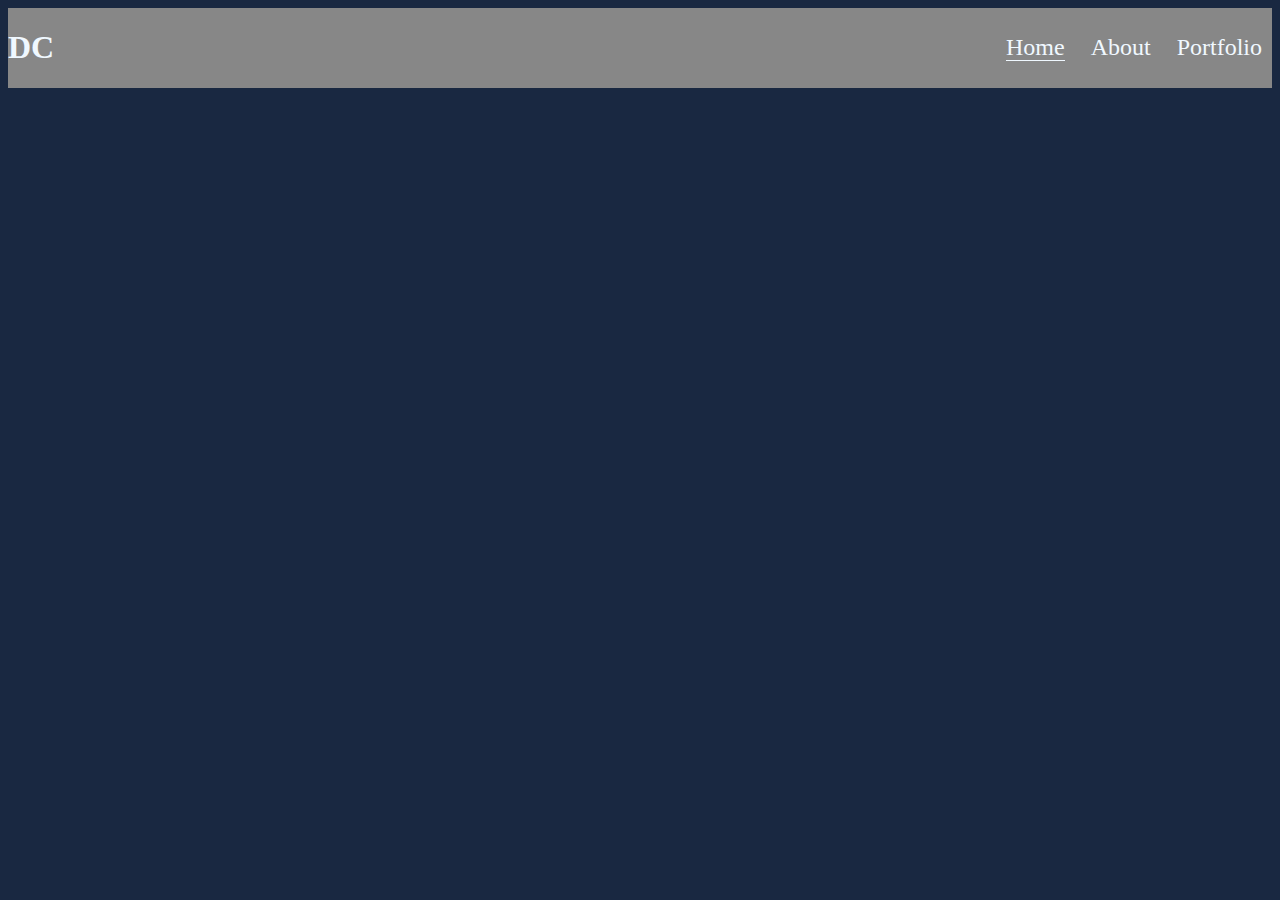
==== index.html @ 3c5e3eb3 "first commit" ====
<!DOCTYPE html>
<html lang="en">
<head>
    <meta charset="UTF-8">
    <meta name="viewport" content="width=device-width, initial-scale=1.0">
    <title>Career Sim # 1</title>
    <link rel="stylesheet" href="style.css">
    <script src= "script.js"></script>
</head>
<body>
    <nav>
        <div id="initials">
            <h1>DC</h1>
        </div>
        <div id="menu">
                <a class="in" href="#">Home</a>
                <a link href="about.html">About</a>
                <a link href="portfolio.html">Portfolio</a>
        </div>
    </nav>
</body>
</html>
---- style.css ----
nav {
    display:flex; 
    justify-content: space-between;
    align-items: center;
    background-color: #878787;
    color:aliceblue;
}
a {color:aliceblue;
    text-decoration: none;
    margin: 10px;
}
#menu {font-size: x-large;
}
#menu :hover {color: #192841;}
.in {border-bottom: 1px solid;}
body {background-color: #192841;}
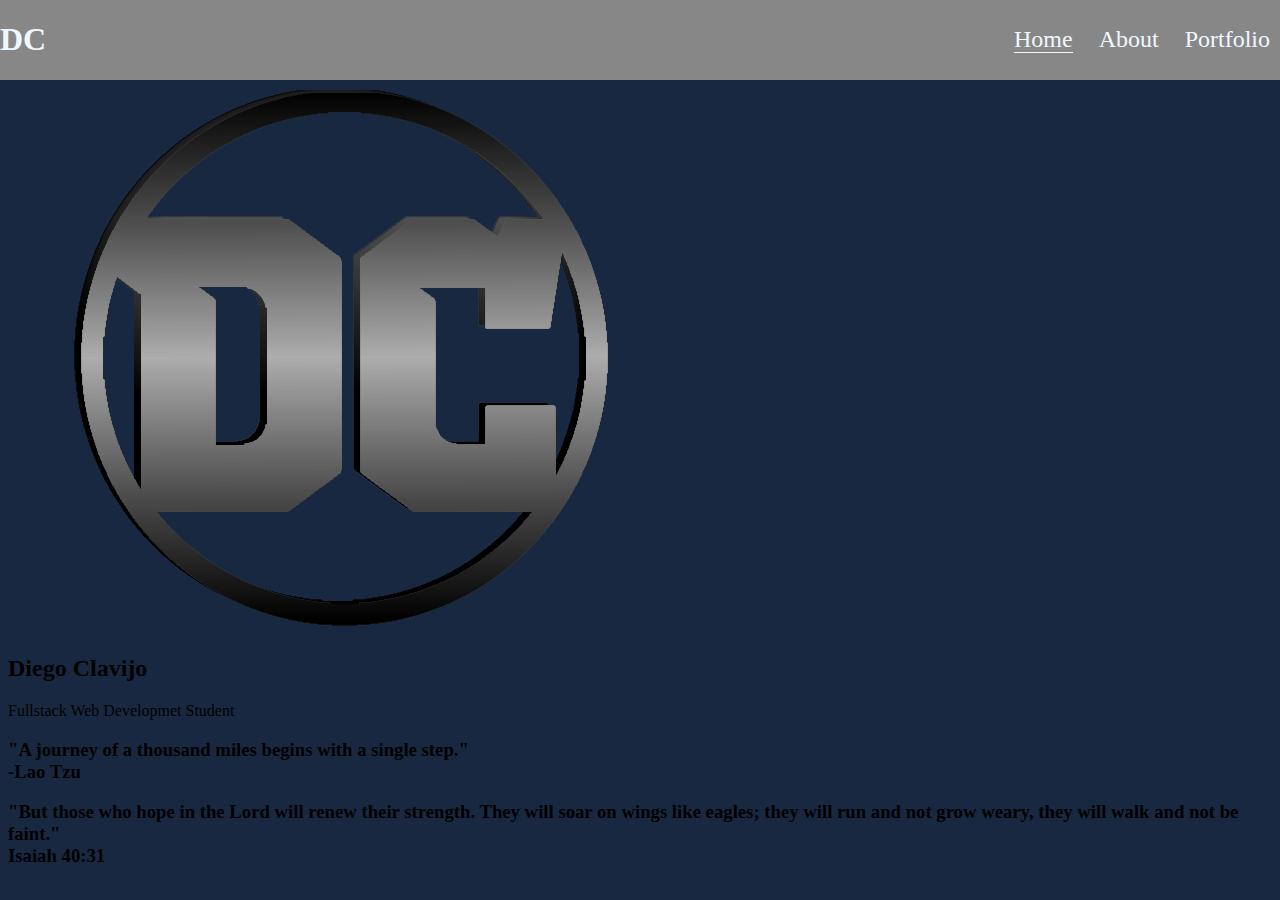
==== commit 92cc26d9: "htm for all pages with a few css for styling" ====
--- a/index.html
+++ b/index.html
@@ -18,5 +18,17 @@
                 <a link href="portfolio.html">Portfolio</a>
         </div>
     </nav>
+    <main>
+        <img src="dc.png">
+        <h2>Diego Clavijo</h2>
+        <p>Fullstack Web Developmet Student</p>
+        <h3>"A journey of a thousand miles begins with a single step."
+            <br>-Lao Tzu
+        </h3>
+        <h3>"But those who hope in the Lord will renew their strength.
+        They will soar on wings like eagles; they will run and not grow weary, they will walk and not be faint."
+            <br>Isaiah 40:31
+        </h3>
+    </main>
 </body>
 </html>--- a/style.css
+++ b/style.css
@@ -4,6 +4,10 @@
     align-items: center;
     background-color: #878787;
     color:aliceblue;
+    position: fixed;
+    left: 0;
+    right: 0;
+    top: 0;    
 }
 a {color:aliceblue;
     text-decoration: none;
@@ -14,3 +18,5 @@
 #menu :hover {color: #192841;}
 .in {border-bottom: 1px solid;}
 body {background-color: #192841;}
+main {padding-top:80px}
+.about-pic {width:200px}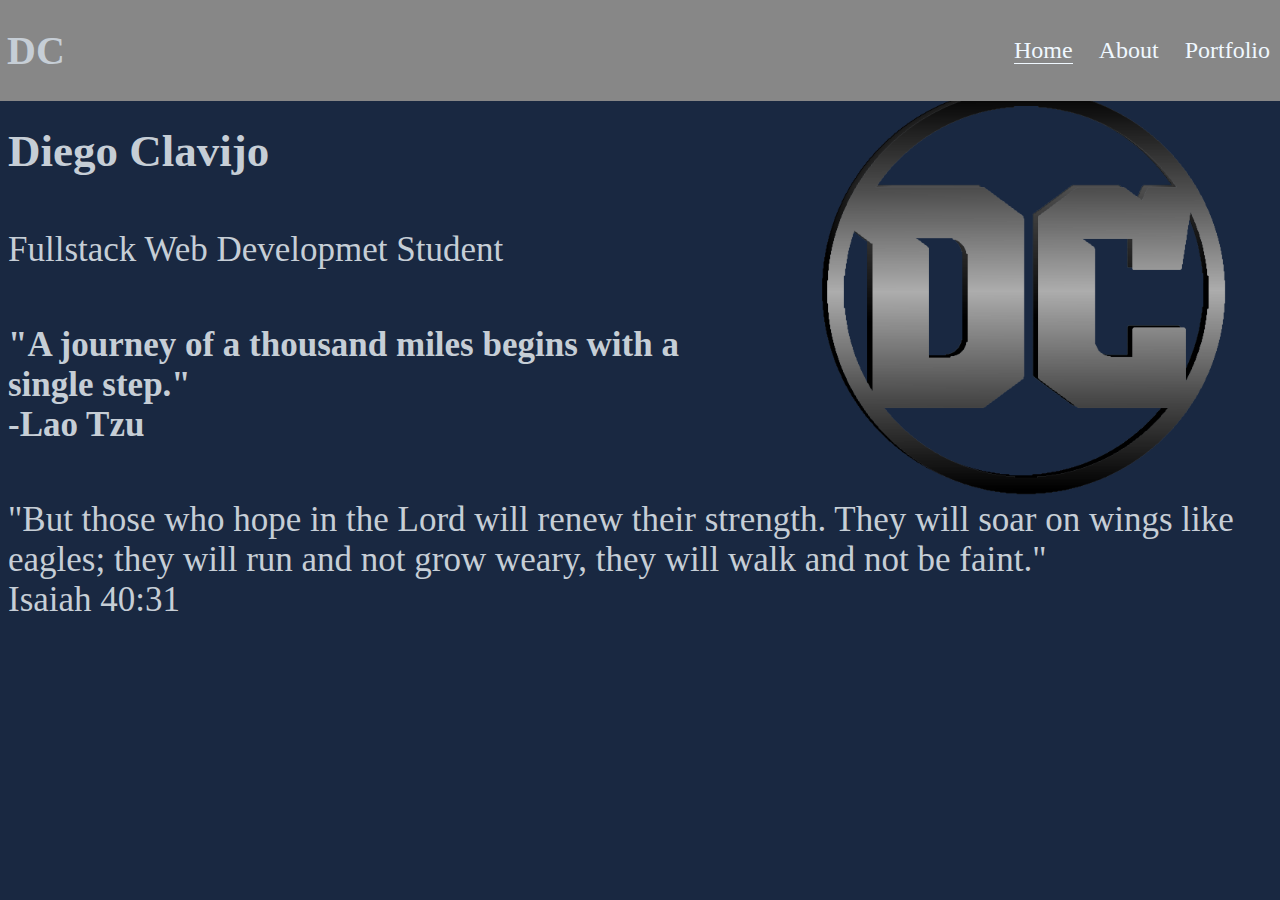
==== commit a31446c1: "adding css styling and read me file" ====
--- a/index.html
+++ b/index.html
@@ -19,16 +19,16 @@
         </div>
     </nav>
     <main>
-        <img src="dc.png">
+        <img class="initials-pic" src="dc.png">
         <h2>Diego Clavijo</h2>
-        <p>Fullstack Web Developmet Student</p>
+        <p class="index-p">Fullstack Web Developmet Student</p>
         <h3>"A journey of a thousand miles begins with a single step."
             <br>-Lao Tzu
         </h3>
-        <h3>"But those who hope in the Lord will renew their strength.
+    </main>
+    <footer>"But those who hope in the Lord will renew their strength.
         They will soar on wings like eagles; they will run and not grow weary, they will walk and not be faint."
             <br>Isaiah 40:31
-        </h3>
-    </main>
+        </footer>
 </body>
 </html>--- a/style.css
+++ b/style.css
@@ -1,22 +1,37 @@
+/*entire html styling*/ 
+body {background-color: #192841;}
+.initials-pic {float: right; width: 500px;}
+h2 {color:rgb(198, 206, 214); font-size: 45px; padding-bottom: 5px;}
+p {color:rgb(198, 206, 214); font-size: 25px;}
+h1 {color:rgb(198, 206, 214);}
+/*header box*/
 nav {
     display:flex; 
     justify-content: space-between;
     align-items: center;
     background-color: #878787;
-    color:aliceblue;
+    color:rgb(198, 206, 214);
     position: fixed;
     left: 0;
     right: 0;
     top: 0;    
 }
+#menu {font-size: x-large;
+}
+#menu :hover {color: #192841;}
+#initials {font-size: 20px; padding-left: 7px;}
+.in {border-bottom: 1px solid;}
 a {color:aliceblue;
     text-decoration: none;
     margin: 10px;
 }
-#menu {font-size: x-large;
-}
-#menu :hover {color: #192841;}
-.in {border-bottom: 1px solid;}
-body {background-color: #192841;}
+/*index html*/
+.index-p {font-size: 35px; padding-top: 10px; padding-bottom: 10px;}
+h3 {color: rgb(198, 206, 214); font-size: 35px; padding-top: 10px; padding-bottom: 20px;}
+footer {color: rgb(198, 206, 214); font-size: 35px; bold;}
+/*about html*/
 main {padding-top:80px}
-.about-pic {width:200px}+.about-pic {width:200px; float: right;}
+.about-head {font-size: 55px; border-bottom: rgb(198, 206, 214) solid; text-align: center;}
+/*portfolio*/
+.portfolio-h1 {font-size: 55px; border-bottom: rgb(198, 206, 214) solid; text-align: center;}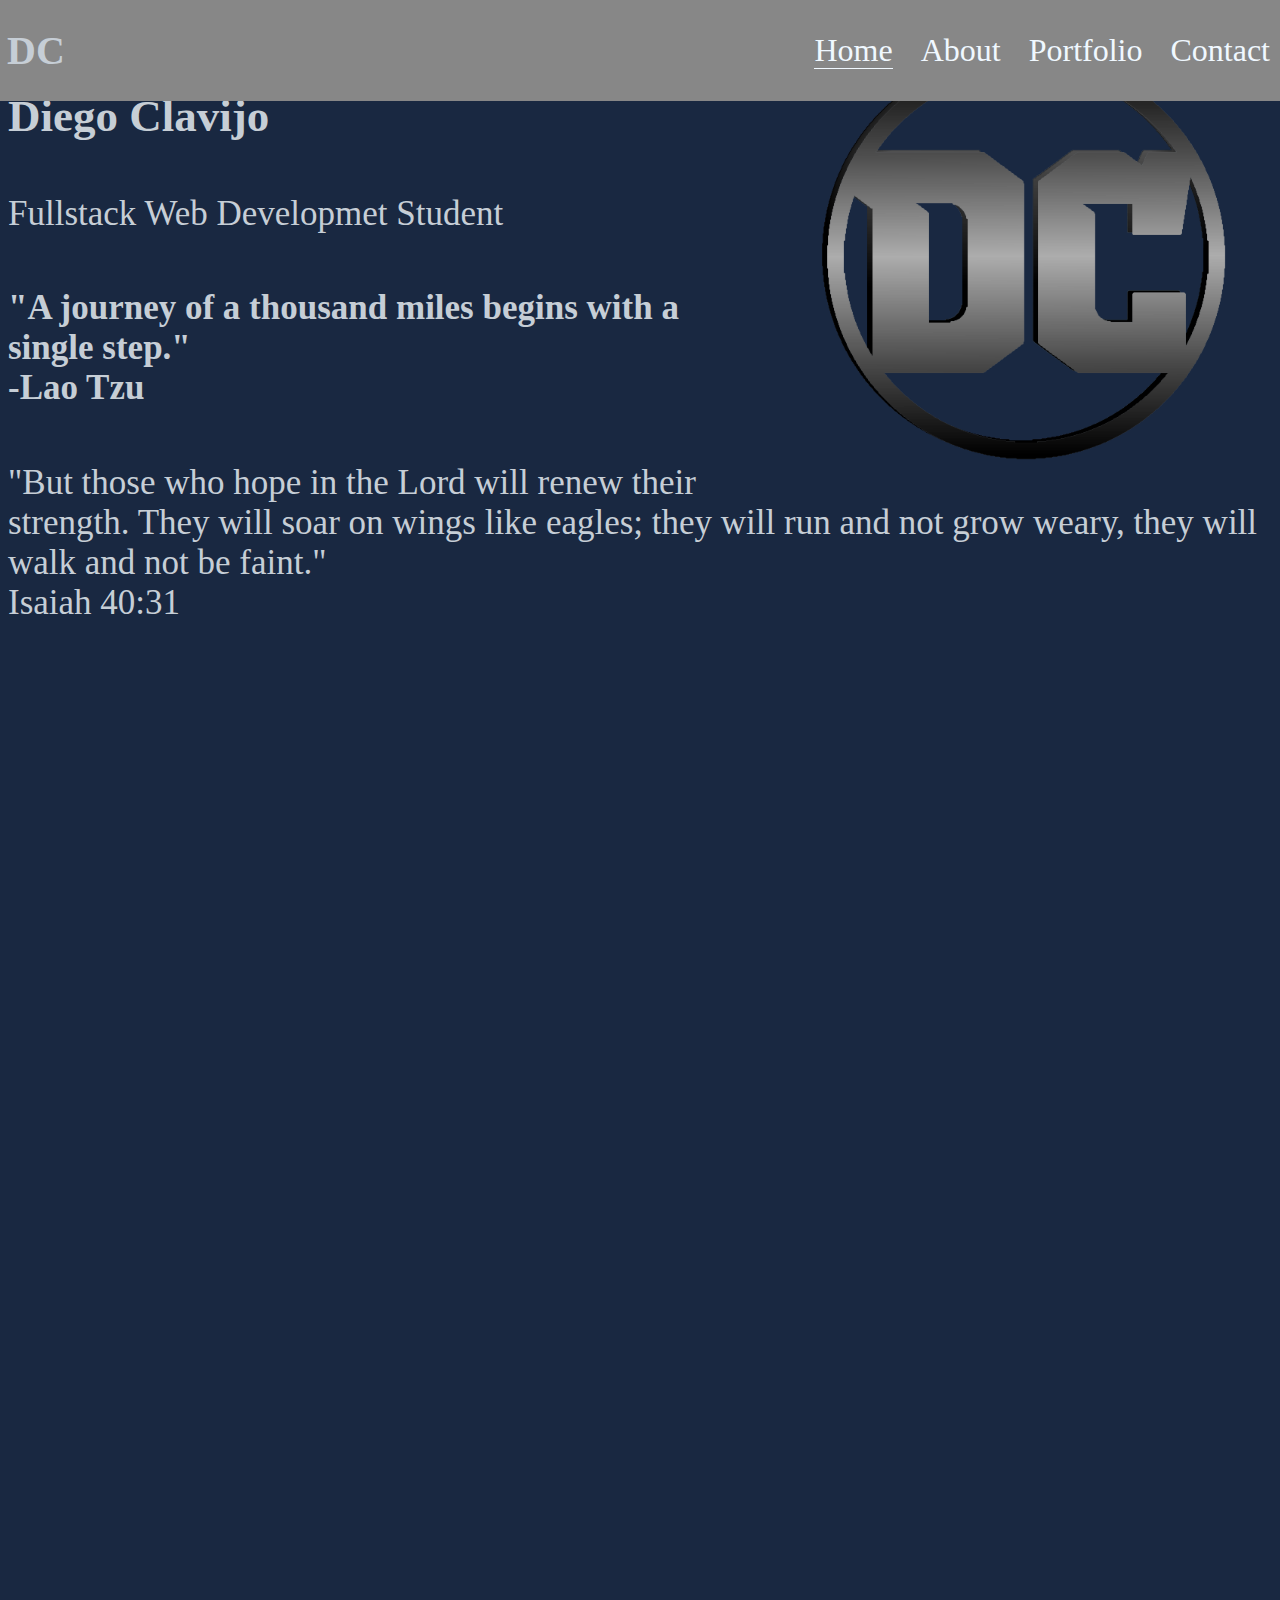
==== commit 168dda7f: "added succes page w/ styling and form to contact page" ====
--- a/index.html
+++ b/index.html
@@ -16,6 +16,7 @@
                 <a class="in" href="#">Home</a>
                 <a link href="about.html">About</a>
                 <a link href="portfolio.html">Portfolio</a>
+                <a link href="contact.html">Contact</a>
         </div>
     </nav>
     <main>
--- a/style.css
+++ b/style.css
@@ -16,7 +16,7 @@
     right: 0;
     top: 0;    
 }
-#menu {font-size: x-large;
+#menu {font-size: 2rem;
 }
 #menu :hover {color: #192841;}
 #initials {font-size: 20px; padding-left: 7px;}
@@ -26,12 +26,26 @@
     margin: 10px;
 }
 /*index html*/
-.index-p {font-size: 35px; padding-top: 10px; padding-bottom: 10px;}
-h3 {color: rgb(198, 206, 214); font-size: 35px; padding-top: 10px; padding-bottom: 20px;}
-footer {color: rgb(198, 206, 214); font-size: 35px; bold;}
+.index-p {font-size: 35px; padding-top: 1vh; padding-bottom: 10px;}
+h3 {color: rgb(198, 206, 214); font-size: 35px; padding-top: 1vh; padding-bottom: 20px;}
+footer {color: rgb(198, 206, 214); font-size: 35px; height: 200vh;}
 /*about html*/
-main {padding-top:80px}
+main {padding-top:5vh}
 .about-pic {width:200px; float: right;}
 .about-head {font-size: 55px; border-bottom: rgb(198, 206, 214) solid; text-align: center;}
 /*portfolio*/
-.portfolio-h1 {font-size: 55px; border-bottom: rgb(198, 206, 214) solid; text-align: center;}+.portfolio-h1 {font-size: 55px; border-bottom: rgb(198, 206, 214) solid; text-align: center;}
+/* contact html*/
+.contact-header {font-size: 55px; border-bottom: rgb(198, 206, 214) solid; text-align: center;}
+form { 
+    padding-left: 1rem;
+}
+.form1 {
+    border:solid rgb(198, 206, 214);
+    font-size: 25px;
+    color: aliceblue;
+    padding: 10px;
+}
+#submit {
+    font-size: 20px;
+}